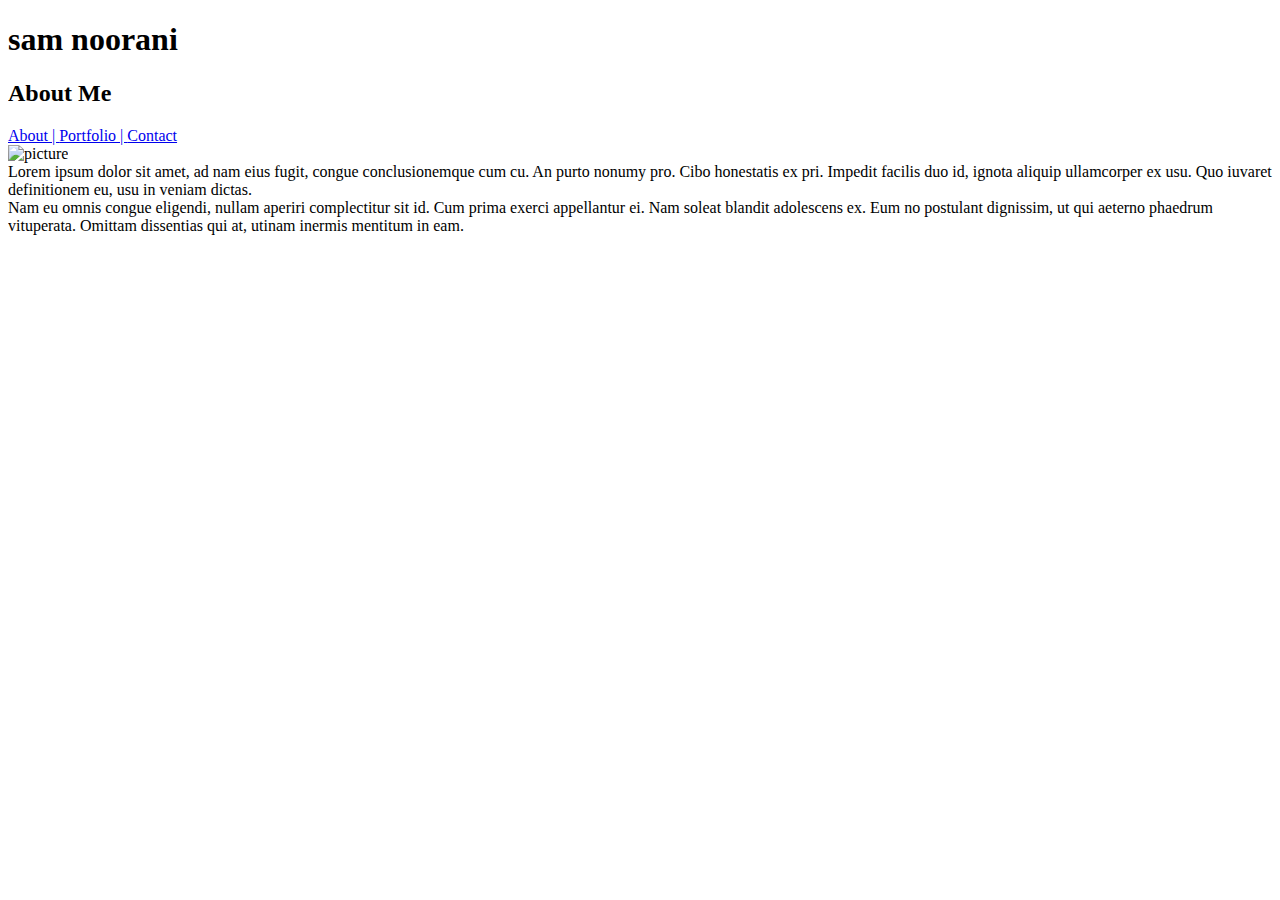
==== index.html @ d40f711b "updated html pages and couple lines of css" ====
<!DOCTYPE html>

<html>
<head>
<title>about sam</title>
<h1>sam noorani</h1>
</head>

<link rel="stylesheet" href="assets/css/style.css" type="text/css">

<body>
<h2> About Me </h2>

<div class="navlinks">
<a href="#"> About | </a>
<a href="#"> Portfolio | </a>
<a href="#"> Contact </a>
</div>

<div class="aboutImage"><img src="#" alt="picture" /></div>

<div class="p1">Lorem ipsum dolor sit amet, ad nam eius fugit, congue conclusionemque cum cu. An purto nonumy pro. Cibo honestatis ex pri. Impedit facilis duo id, ignota aliquip ullamcorper ex usu. Quo iuvaret definitionem eu, usu in veniam dictas.</div>

<div class="p2">Nam eu omnis congue eligendi, nullam aperiri complectitur sit id. Cum prima exerci appellantur ei. Nam soleat blandit adolescens ex. Eum no postulant dignissim, ut qui aeterno phaedrum vituperata. Omittam dissentias qui at, utinam inermis mentitum in eam. </div>
</body>
</html>
---- assets/css/style.css ----
/*
Colors: Pro-tip: Use the Eye Dropper Chrome extension to find the colors used on web pages.

Teal color (used for headings and backgrounds): #4aaaa5
Regular font color (used for paragraphs and all text besides the headings) = #777777
Main header background color: #ffffff
Main header border color: #cccccc
Footer background color: #666666
Main content background color: #ffffff
Main content border color: #dddddd
Fonts

Heading fonts use font-family: 'Georgia', Times, Times New Roman, serif;
All other fonts use 'Arial', 'Helvetica Neue', Helvetica, sans-serif;
Profile Image Found on index.html

Use a picture of yourself.
If you don't have a picture, you can grab a placeholder image from LoremPixel. Save the images to your images folder
Portfolio Images

Placeholder images can be found LoremPixel.
Save the images to your images folder
Social Link Images (Github, LinkedIn and StackOverflow, etc.)

These images can be found on IconFinder.
Save the images to your images folder
Background Images

The background pattern used was found on Subtle Patterns. You can browse through that site and find whichever pattern you like.
Dimensions

The entire content area is 960px wide.
The main section content is 650px wide.
The sidebar is 270px wide.
Pro-tip. Use the Page Ruler extension to measure the size of elements
*/

head {
background-color: #ffffff;
border-color:
font: "Arial";
padding: 10px;
color:
}

/*
Teal color (used for headings and backgrounds): #4aaaa5
Regular font color (used for paragraphs and all text besides the headings) = #777777
Main header background color: #ffffff
Main header border color: #cccccc
Footer background color: #666666
Main content background color: #ffffff
Main content border color: #dddddd
Fonts

Heading fonts use font-family: 'Georgia', Times, Times New Roman, serif;
All other fonts use 'Arial', 'Helvetica Neue', Helvetica, sans-serif;
Profile Image Found on index.html
*/
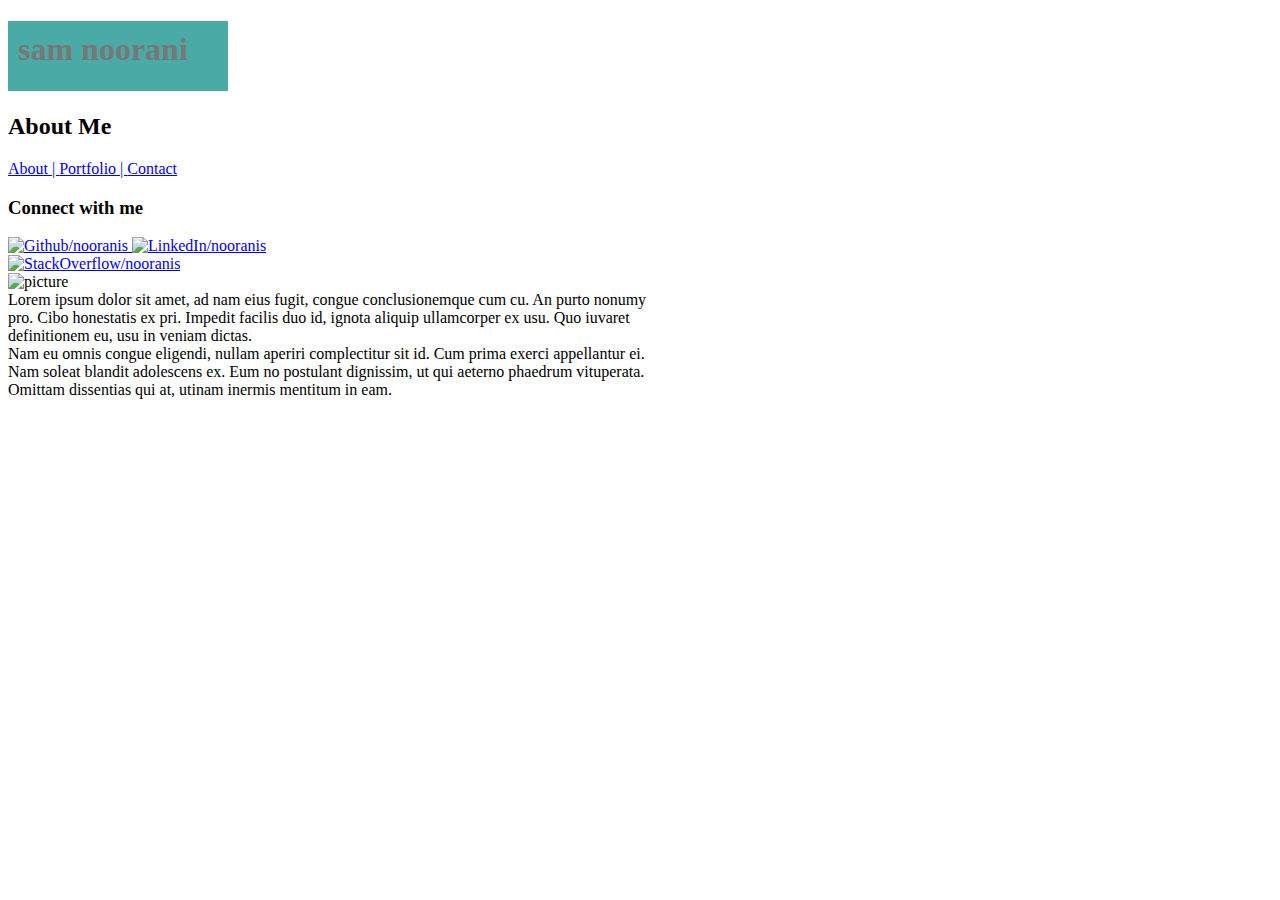
==== commit 9b9c5347: "updating style.css and index.html" ====
--- a/index.html
+++ b/index.html
@@ -1,26 +1,41 @@
 <!DOCTYPE html>
 
 <html>
-<head>
-<title>about sam</title>
-<h1>sam noorani</h1>
-</head>
+	<head>
+		<title>about sam</title>
+		<h1>sam noorani</h1>
+	</head>
 
-<link rel="stylesheet" href="assets/css/style.css" type="text/css">
+	<!--<link rel="stylesheet" href="assets/css/reset.css" type="text/css">-->
+	<link rel="stylesheet" href="assets/css/style.css" type="text/css">
 
-<body>
-<h2> About Me </h2>
+	<body>
+		<h2> About Me </h2>
 
-<div class="navlinks">
-<a href="#"> About | </a>
-<a href="#"> Portfolio | </a>
-<a href="#"> Contact </a>
-</div>
+		<nav>
+			<a href="#"> About | </a>
+			<a href="#"> Portfolio | </a>
+			<a href="#"> Contact </a>
+		</nav>
 
-<div class="aboutImage"><img src="#" alt="picture" /></div>
+		<aside> 
+			<h3>Connect with me</h3>
+			<a href="#"> <img src="#" alt="Github/nooranis" width="20px" height="20px"> </a>
+			<a href="#"> <img src="#" alt="LinkedIn/nooranis" width="20px" height="20px"> </a>
+			<a href="#"> <img src="#" alt="StackOverflow/nooranis" width="20px" height="20px"> </a>
+		</aside>
 
-<div class="p1">Lorem ipsum dolor sit amet, ad nam eius fugit, congue conclusionemque cum cu. An purto nonumy pro. Cibo honestatis ex pri. Impedit facilis duo id, ignota aliquip ullamcorper ex usu. Quo iuvaret definitionem eu, usu in veniam dictas.</div>
+		<div class="aboutImage"><img src="#" alt="picture" /></div>
 
-<div class="p2">Nam eu omnis congue eligendi, nullam aperiri complectitur sit id. Cum prima exerci appellantur ei. Nam soleat blandit adolescens ex. Eum no postulant dignissim, ut qui aeterno phaedrum vituperata. Omittam dissentias qui at, utinam inermis mentitum in eam. </div>
-</body>
-</html>+		<div class="p1">Lorem ipsum dolor sit amet, ad nam eius fugit, congue conclusionemque cum cu. An purto nonumy pro. Cibo honestatis ex pri. Impedit facilis duo id, ignota aliquip ullamcorper ex usu. Quo iuvaret definitionem eu, usu in veniam dictas.</div>
+
+		<div class="p2">Nam eu omnis congue eligendi, nullam aperiri complectitur sit id. Cum prima exerci appellantur ei. Nam soleat blandit adolescens ex. Eum no postulant dignissim, ut qui aeterno phaedrum vituperata. Omittam dissentias qui at, utinam inermis mentitum in eam. </div>
+
+	</body>
+</html>
+
+
+<!-- 
+nav links >>>  <nav> 
+contact me icons >>> <aside> 
+-->--- a/assets/css/style.css
+++ b/assets/css/style.css
@@ -35,12 +35,26 @@
 Pro-tip. Use the Page Ruler extension to measure the size of elements
 */
 
-head {
-background-color: #ffffff;
-border-color:
-font: "Arial";
-padding: 10px;
-color:
+
+body {
+	width: 650px; 
+	background-image: "assets/images/#";
+}
+
+h1 {
+	background-color: #4aaaa5;
+	border-color: #cccccc;
+	font: "Arial";
+	padding: 10px;
+	color: #777; 
+	width: 200px;
+	height: 50px;
+}
+
+aside {
+	width: 270px; 
+	background-color: #fff; 
+
 }
 
 /*
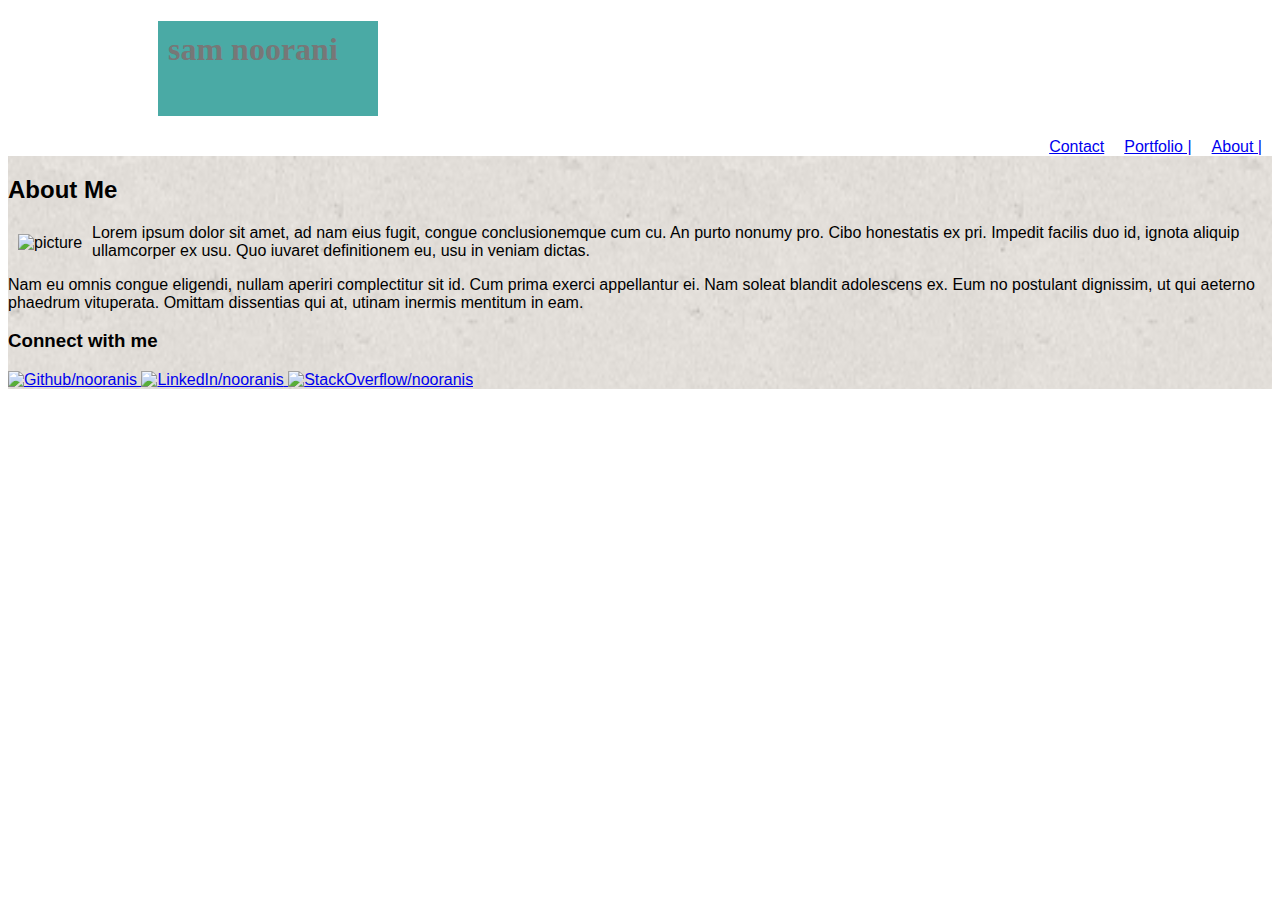
==== commit c385dd82: "experimenting with sections in place of divs, use this as basline: updating index.html, style.css, a" ====
--- a/index.html
+++ b/index.html
@@ -1,37 +1,58 @@
 <!DOCTYPE html>
 
 <html>
-	<head>
+	<header>
 		<title>about sam</title>
 		<h1>sam noorani</h1>
-	</head>
+
+			<ul> 
+				<li><a href="#"> About | </a></li>
+				<li><a href="#"> Portfolio | </a></li>
+				<li><a href="#"> Contact </a></li>
+			</ul>
+		
+	</header>
 
 	<!--<link rel="stylesheet" href="assets/css/reset.css" type="text/css">-->
 	<link rel="stylesheet" href="assets/css/style.css" type="text/css">
 
+	
+
 	<body>
-		<h2> About Me </h2>
+		<div class="mainContent"> 
+		
+			<h2> About Me </h2>
 
-		<nav>
-			<a href="#"> About | </a>
-			<a href="#"> Portfolio | </a>
-			<a href="#"> Contact </a>
-		</nav>
+			<div><img src="#" alt="picture" id="aboutImage" /></div>
 
-		<aside> 
-			<h3>Connect with me</h3>
-			<a href="#"> <img src="#" alt="Github/nooranis" width="20px" height="20px"> </a>
-			<a href="#"> <img src="#" alt="LinkedIn/nooranis" width="20px" height="20px"> </a>
-			<a href="#"> <img src="#" alt="StackOverflow/nooranis" width="20px" height="20px"> </a>
-		</aside>
+			<div id="aboutContent">
+		
+				<p>Lorem ipsum dolor sit amet, ad nam eius fugit, congue conclusionemque cum cu. An purto nonumy pro. Cibo honestatis ex pri. Impedit facilis duo id, ignota aliquip ullamcorper ex usu. Quo iuvaret definitionem eu, usu in veniam dictas.</p>
 
-		<div class="aboutImage"><img src="#" alt="picture" /></div>
+				<p>Nam eu omnis congue eligendi, nullam aperiri complectitur sit id. Cum prima exerci appellantur ei. Nam soleat blandit adolescens ex. Eum no postulant dignissim, ut qui aeterno phaedrum vituperata. Omittam dissentias qui at, utinam inermis mentitum in eam. </p>
+			</div>
 
-		<div class="p1">Lorem ipsum dolor sit amet, ad nam eius fugit, congue conclusionemque cum cu. An purto nonumy pro. Cibo honestatis ex pri. Impedit facilis duo id, ignota aliquip ullamcorper ex usu. Quo iuvaret definitionem eu, usu in veniam dictas.</div>
+			<aside> 
+				<h3>Connect with me</h3>
+					<a href="#"> <img src="#" alt="Github/nooranis" width="20px" height="20px"> </a>
+					<a href="#"> <img src="#" alt="LinkedIn/nooranis" width="20px" height="20px"> </a>
+					<a href="#"> <img src="#" alt="StackOverflow/nooranis" width="20px" height="20px"> </a>
+			</aside>
 
-		<div class="p2">Nam eu omnis congue eligendi, nullam aperiri complectitur sit id. Cum prima exerci appellantur ei. Nam soleat blandit adolescens ex. Eum no postulant dignissim, ut qui aeterno phaedrum vituperata. Omittam dissentias qui at, utinam inermis mentitum in eam. </div>
+		</div>
+<!-- ADDED THIS TO mainContent class DIV
+		<div class="connect"> 
+			<aside> 
+				<h3>Connect with me</h3>
+					<a href="#"> <img src="#" alt="Github/nooranis" width="20px" height="20px"> </a>
+					<a href="#"> <img src="#" alt="LinkedIn/nooranis" width="20px" height="20px"> </a>
+					<a href="#"> <img src="#" alt="StackOverflow/nooranis" width="20px" height="20px"> </a>
+			</aside>	
+		</div>
+-->			
+	</body>
 
-	</body>
+	<footer> </footer>
 </html>
 
 
--- a/assets/css/style.css
+++ b/assets/css/style.css
@@ -36,26 +36,105 @@
 */
 
 
-body {
-	width: 650px; 
-	background-image: "assets/images/#";
+header {
+	background-color: #fff;
+	background-size: 160px 1024px;
+
 }
+
 
 h1 {
 	background-color: #4aaaa5;
 	border-color: #cccccc;
-	font: "Arial";
+	border: 1px;
+	font-family: Georgia, Times, 'Times New Roman', serif; 
 	padding: 10px;
 	color: #777; 
 	width: 200px;
-	height: 50px;
+	height: 75px;
+	margin-left: 150px;
 }
 
-aside {
-	width: 270px; 
+
+body {
+	/*width: 1024px; 
+	height: 680px;
+	background-image: url("../images/background.png");
+	
+	added this to #mainContent
+	*/
+	font-family: Arial, Helvetica, 'Helvetica Nue', sans-serif; 
+}
+
+li {
+	display: inline;
+	list-style-type: none; 
+	margin: 0px;
+	padding: 0px;
+	float: right;
+}
+
+li a {
+	display: inline;
+	padding: 10px;
 	background-color: #fff; 
+}
+
+/*
+nav {
+	float: right;	
+}
+
+.mainContent {
+	margin-left: 155px;
+	border: 1px solid #fff;
+}
+
+commented out, moving this to ul 
+*/
+
+/*
+h2 {
+	
+	font-family: Arial, Helvetica, 'Helvetica Nue', sans-serif; 
+}
+*/
+
+.mainContent {
+	background-image: url("../images/background.png");
+	background-size: 680px 1024px;
+	float: left;
+}
+
+
+#aboutImage {
+	float: left;
+	margin: 10px;
+}
+
+#aboutContent {
 
 }
+
+/*
+.aboutContent {
+	margin-left: 155px;
+	border: 1px solid #fff;
+}
+*/
+
+.connect {
+	width: 270px; 
+	height: 220px;
+	background-color: #fff; 
+	float: right;
+	margin: 50px 135px 440px 800px; 
+	border: 1px solid ddd;
+	float: left;
+	overflow: auto;
+}
+
+/* FOOTER HEIGHT: 120px (about 1/8th of the full height of 960px (width = 1024px) */
 
 /*
 Teal color (used for headings and backgrounds): #4aaaa5
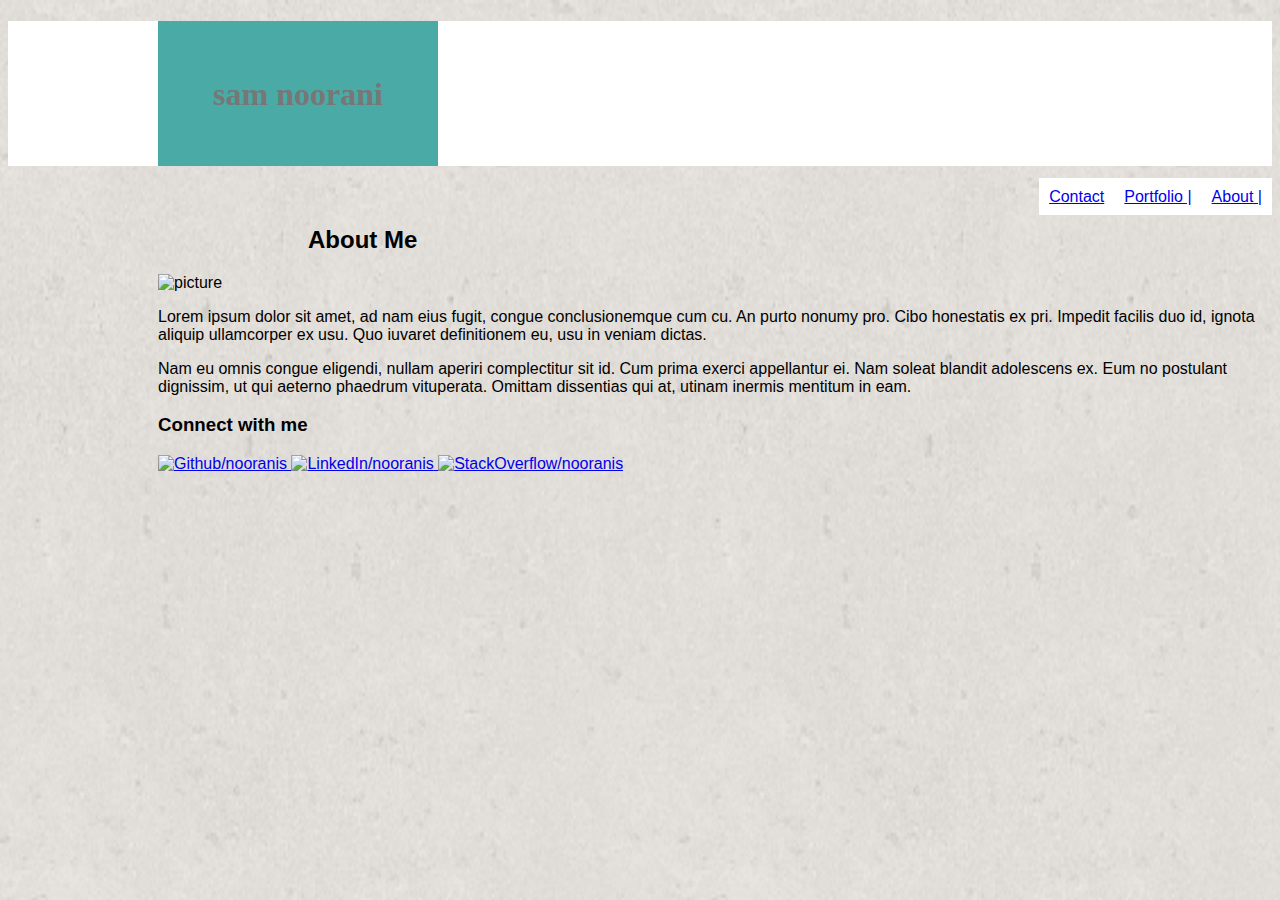
==== commit 004c96bb: "updating index.html and style.css" ====
--- a/index.html
+++ b/index.html
@@ -23,21 +23,22 @@
 		
 			<h2> About Me </h2>
 
-			<div><img src="#" alt="picture" id="aboutImage" /></div>
+			<div style="clear: all;" id="aboutContent">
+	
+				<div id="aboutImg"><img src="#" alt="picture" /></div>
 
-			<div id="aboutContent">
-		
 				<p>Lorem ipsum dolor sit amet, ad nam eius fugit, congue conclusionemque cum cu. An purto nonumy pro. Cibo honestatis ex pri. Impedit facilis duo id, ignota aliquip ullamcorper ex usu. Quo iuvaret definitionem eu, usu in veniam dictas.</p>
 
 				<p>Nam eu omnis congue eligendi, nullam aperiri complectitur sit id. Cum prima exerci appellantur ei. Nam soleat blandit adolescens ex. Eum no postulant dignissim, ut qui aeterno phaedrum vituperata. Omittam dissentias qui at, utinam inermis mentitum in eam. </p>
+						
+				<aside> 
+					<h3>Connect with me</h3>
+						<a href="#"> <img src="#" alt="Github/nooranis" width="20px" height="20px"> </a>
+						<a href="#"> <img src="#" alt="LinkedIn/nooranis" width="20px" height="20px"> </a>
+						<a href="#"> <img src="#" alt="StackOverflow/nooranis" width="20px" height="20px"> </a>
+			</aside>	
+
 			</div>
-
-			<aside> 
-				<h3>Connect with me</h3>
-					<a href="#"> <img src="#" alt="Github/nooranis" width="20px" height="20px"> </a>
-					<a href="#"> <img src="#" alt="LinkedIn/nooranis" width="20px" height="20px"> </a>
-					<a href="#"> <img src="#" alt="StackOverflow/nooranis" width="20px" height="20px"> </a>
-			</aside>
 
 		</div>
 <!-- ADDED THIS TO mainContent class DIV
--- a/assets/css/style.css
+++ b/assets/css/style.css
@@ -48,11 +48,12 @@
 	border-color: #cccccc;
 	border: 1px;
 	font-family: Georgia, Times, 'Times New Roman', serif; 
-	padding: 10px;
+	padding: 55px 15px 15px 15px;
 	color: #777; 
-	width: 200px;
+	width: 250px;
 	height: 75px;
 	margin-left: 150px;
+	text-align: center;
 }
 
 
@@ -63,7 +64,9 @@
 	
 	added this to #mainContent
 	*/
-	font-family: Arial, Helvetica, 'Helvetica Nue', sans-serif; 
+	font-family: Arial, Helvetica, 'Helvetica Nue', sans-serif;
+	background-image: url("../images/background.png");
+	background-size: 680px 1024px;
 }
 
 li {
@@ -93,17 +96,15 @@
 commented out, moving this to ul 
 */
 
-/*
+
 h2 {
-	
+	margin-left: 150px;
 	font-family: Arial, Helvetica, 'Helvetica Nue', sans-serif; 
 }
-*/
 
 .mainContent {
-	background-image: url("../images/background.png");
-	background-size: 680px 1024px;
 	float: left;
+	margin-left: 150px; 
 }
 
 
@@ -113,7 +114,7 @@
 }
 
 #aboutContent {
-
+	float: left;
 }
 
 /*
@@ -130,7 +131,7 @@
 	float: right;
 	margin: 50px 135px 440px 800px; 
 	border: 1px solid ddd;
-	float: left;
+	float: right;
 	overflow: auto;
 }
 
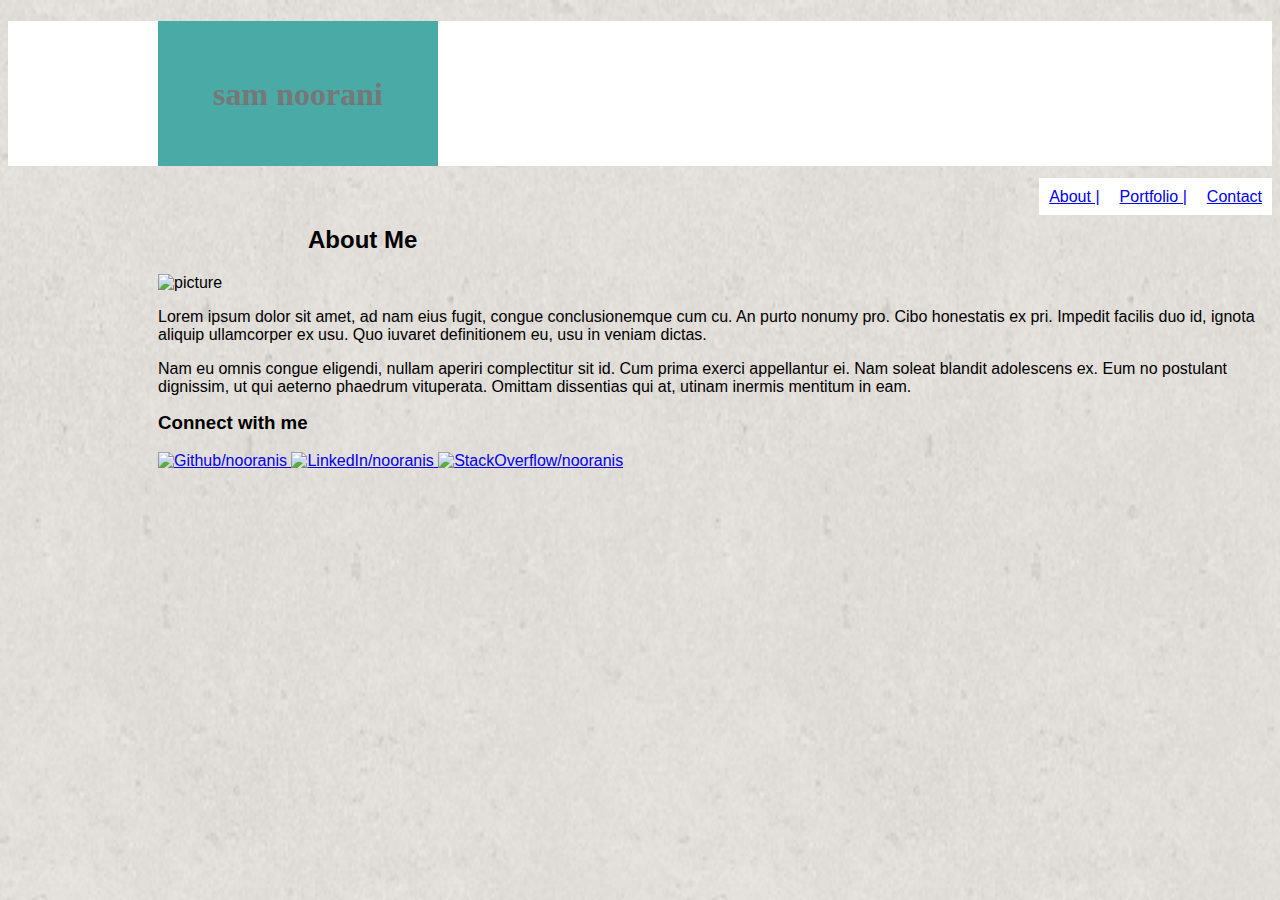
==== commit 77d8dde7: "updated with some sections - still needs cleanup" ====
--- a/index.html
+++ b/index.html
@@ -6,9 +6,10 @@
 		<h1>sam noorani</h1>
 
 			<ul> 
+				<li><a href="#"> Contact </a></li>
+				<li><a href="#"> Portfolio | </a></li>
 				<li><a href="#"> About | </a></li>
-				<li><a href="#"> Portfolio | </a></li>
-				<li><a href="#"> Contact </a></li>
+				
 			</ul>
 		
 	</header>
@@ -16,31 +17,31 @@
 	<!--<link rel="stylesheet" href="assets/css/reset.css" type="text/css">-->
 	<link rel="stylesheet" href="assets/css/style.css" type="text/css">
 
-	
-
 	<body>
-		<div class="mainContent"> 
+		<section class="mainContent"> 
 		
 			<h2> About Me </h2>
 
-			<div style="clear: all;" id="aboutContent">
-	
-				<div id="aboutImg"><img src="#" alt="picture" /></div>
+			<div id="aboutImg"><img src="#" alt="picture" /></div>
 
+			<div id="aboutContent">
 				<p>Lorem ipsum dolor sit amet, ad nam eius fugit, congue conclusionemque cum cu. An purto nonumy pro. Cibo honestatis ex pri. Impedit facilis duo id, ignota aliquip ullamcorper ex usu. Quo iuvaret definitionem eu, usu in veniam dictas.</p>
 
-				<p>Nam eu omnis congue eligendi, nullam aperiri complectitur sit id. Cum prima exerci appellantur ei. Nam soleat blandit adolescens ex. Eum no postulant dignissim, ut qui aeterno phaedrum vituperata. Omittam dissentias qui at, utinam inermis mentitum in eam. </p>
-						
+				<p>Nam eu omnis congue eligendi, nullam aperiri complectitur sit id. Cum prima exerci appellantur ei. Nam soleat blandit adolescens ex. Eum no postulant dignissim, ut qui aeterno phaedrum vituperata. Omittam dissentias qui at, utinam inermis mentitum in eam. </p>	
+			</div>
+
+			<div id="connect">
 				<aside> 
 					<h3>Connect with me</h3>
 						<a href="#"> <img src="#" alt="Github/nooranis" width="20px" height="20px"> </a>
 						<a href="#"> <img src="#" alt="LinkedIn/nooranis" width="20px" height="20px"> </a>
 						<a href="#"> <img src="#" alt="StackOverflow/nooranis" width="20px" height="20px"> </a>
-			</aside>	
-
+				</aside>
 			</div>
 
-		</div>
+		</section>
+
+		
 <!-- ADDED THIS TO mainContent class DIV
 		<div class="connect"> 
 			<aside> 
--- a/assets/css/style.css
+++ b/assets/css/style.css
@@ -1,41 +1,3 @@
-/*
-Colors: Pro-tip: Use the Eye Dropper Chrome extension to find the colors used on web pages.
-
-Teal color (used for headings and backgrounds): #4aaaa5
-Regular font color (used for paragraphs and all text besides the headings) = #777777
-Main header background color: #ffffff
-Main header border color: #cccccc
-Footer background color: #666666
-Main content background color: #ffffff
-Main content border color: #dddddd
-Fonts
-
-Heading fonts use font-family: 'Georgia', Times, Times New Roman, serif;
-All other fonts use 'Arial', 'Helvetica Neue', Helvetica, sans-serif;
-Profile Image Found on index.html
-
-Use a picture of yourself.
-If you don't have a picture, you can grab a placeholder image from LoremPixel. Save the images to your images folder
-Portfolio Images
-
-Placeholder images can be found LoremPixel.
-Save the images to your images folder
-Social Link Images (Github, LinkedIn and StackOverflow, etc.)
-
-These images can be found on IconFinder.
-Save the images to your images folder
-Background Images
-
-The background pattern used was found on Subtle Patterns. You can browse through that site and find whichever pattern you like.
-Dimensions
-
-The entire content area is 960px wide.
-The main section content is 650px wide.
-The sidebar is 270px wide.
-Pro-tip. Use the Page Ruler extension to measure the size of elements
-*/
-
-
 header {
 	background-color: #fff;
 	background-size: 160px 1024px;
@@ -58,20 +20,22 @@
 
 
 body {
-	/*width: 1024px; 
-	height: 680px;
-	background-image: url("../images/background.png");
-	
-	added this to #mainContent
+	/*
+	background image is overflowing above the header and to it's left and right, what's up with that? 
 	*/
 	font-family: Arial, Helvetica, 'Helvetica Nue', sans-serif;
 	background-image: url("../images/background.png");
 	background-size: 680px 1024px;
 }
 
+ul {
+	margin-left: 25px
+}
+
 li {
 	display: inline;
 	list-style-type: none; 
+	color: #fff;
 	margin: 0px;
 	padding: 0px;
 	float: right;
@@ -135,19 +99,4 @@
 	overflow: auto;
 }
 
-/* FOOTER HEIGHT: 120px (about 1/8th of the full height of 960px (width = 1024px) */
-
-/*
-Teal color (used for headings and backgrounds): #4aaaa5
-Regular font color (used for paragraphs and all text besides the headings) = #777777
-Main header background color: #ffffff
-Main header border color: #cccccc
-Footer background color: #666666
-Main content background color: #ffffff
-Main content border color: #dddddd
-Fonts
-
-Heading fonts use font-family: 'Georgia', Times, Times New Roman, serif;
-All other fonts use 'Arial', 'Helvetica Neue', Helvetica, sans-serif;
-Profile Image Found on index.html
-*/+/* FOOTER HEIGHT: 120px (about 1/8th of the full height of 960px (width = 1024px) */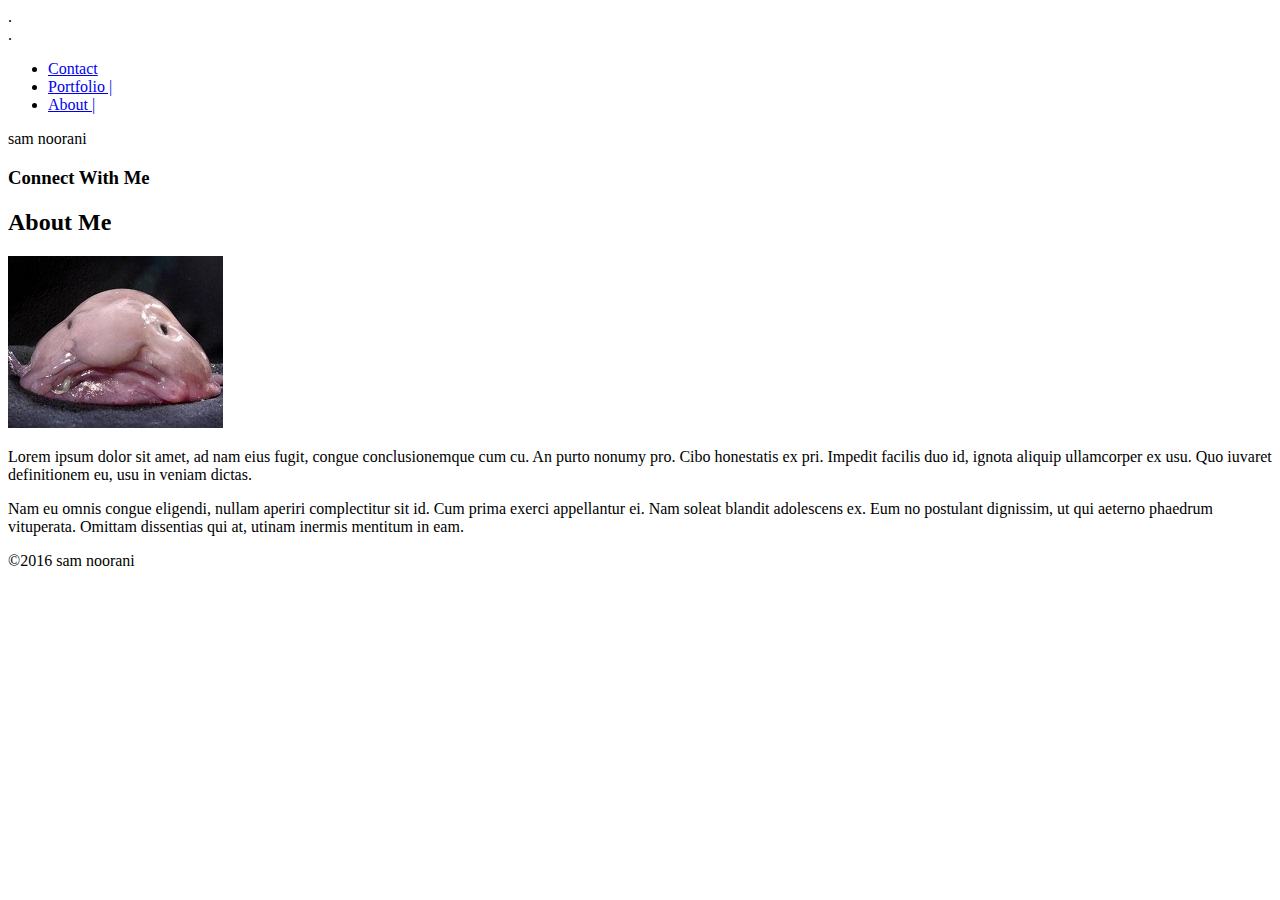
==== commit 4c2d1a18: "started over: updated some layout on index, added image, updated css" ====
--- a/index.html
+++ b/index.html
@@ -1,45 +1,128 @@
+<!-- STUDENTS: Head to float.css for your assignment -->
 <!DOCTYPE html>
+<html>
+	<head>
+		<title>about sam</title>
+		<link rel="stylesheet" type="text/css" href="assets/css/style2.css"">
+	</head>
+	<body>
 
-<html>
-	<header>
-		<title>about sam</title>
-		<h1>sam noorani</h1>
+		<header>
+			.
+		</header>
 
+		<section id="hidden">
+			.
+		</section>
+		
+		<section id="navLinks"> 
 			<ul> 
 				<li><a href="#"> Contact </a></li>
 				<li><a href="#"> Portfolio | </a></li>
 				<li><a href="#"> About | </a></li>
 				
 			</ul>
+		</section>
+
+		<section id="tealName">
+			sam noorani
+		</section>
+
+		<section id="mainContent">
+	
+			<aside>
+				
+				<div id="contentNames"><h3>Connect With Me</h3></div>
+				<!-- add social media links -->
+			</aside>
+
+			<div id="aboutMe">
+				
+				<div id="contentNames"><h2>About Me</h2></div>
+
+				<div id="aboutImg"><img src="assets/images/bloby.jpg" alt="picture" /></div>
+				
+				<div id="aboutContent">
+					<p>Lorem ipsum dolor sit amet, ad nam eius fugit, congue conclusionemque cum cu. An purto nonumy pro. Cibo honestatis ex pri. Impedit facilis duo id, ignota aliquip ullamcorper ex usu. Quo iuvaret definitionem eu, usu in veniam dictas.</p>
+					<p>Nam eu omnis congue eligendi, nullam aperiri complectitur sit id. Cum prima exerci appellantur ei. Nam soleat blandit adolescens ex. Eum no postulant dignissim, ut qui aeterno phaedrum vituperata. Omittam dissentias qui at, utinam inermis mentitum in eam.</p> 
+				</div>	
+			</div>
+		</section>
+
+		<footer>
+				&copy;2016 sam noorani
+		</footer>
 		
-	</header>
+	</body>
+</html>
+
+
+
+
+
+
+
+
+
+
+
+
+
+
+<!-- STARTING OVER - KEEPING THIS MESS FOR NOW --> 
+
+
+
+
+<!--
+<html>
+	<head>
+		<title>about sam</title>
+	</head>  -->
 
 	<!--<link rel="stylesheet" href="assets/css/reset.css" type="text/css">-->
-	<link rel="stylesheet" href="assets/css/style.css" type="text/css">
+<!--	<link rel="stylesheet" href="assets/css/style.css" type="text/css">
+
+	<header> . </header>
+
+	<section class="tealName"> 
+			<h1>sam noorani</h1>
+		</section>
+
+		<section class="navLinks">
+			<ul> 
+				<li><a href="#"> Contact </a></li>
+				<li><a href="#"> Portfolio | </a></li>
+				<li><a href="#"> About | </a></li>
+				
+			</ul>
+		</section>
 
 	<body>
+
 		<section class="mainContent"> 
 		
 			<h2> About Me </h2>
 
-			<div id="aboutImg"><img src="#" alt="picture" /></div>
+			<div id="aboutImg"><img src="assets/images/bloby.jpg" alt="picture" /></div>
 
 			<div id="aboutContent">
 				<p>Lorem ipsum dolor sit amet, ad nam eius fugit, congue conclusionemque cum cu. An purto nonumy pro. Cibo honestatis ex pri. Impedit facilis duo id, ignota aliquip ullamcorper ex usu. Quo iuvaret definitionem eu, usu in veniam dictas.</p>
 
 				<p>Nam eu omnis congue eligendi, nullam aperiri complectitur sit id. Cum prima exerci appellantur ei. Nam soleat blandit adolescens ex. Eum no postulant dignissim, ut qui aeterno phaedrum vituperata. Omittam dissentias qui at, utinam inermis mentitum in eam. </p>	
 			</div>
+		</section>
+			
+		<section id="connect">
+			<aside> 
+				<h3>Connect with me</h3>
+					<a href="#"> <img src="#" alt="Github/nooranis" width="20px" height="20px"> </a>
+					<a href="#"> <img src="#" alt="LinkedIn/nooranis" width="20px" height="20px"> </a>
+					<a href="#"> <img src="#" alt="StackOverflow/nooranis" width="20px" height="20px"> </a>
+			</aside>
+		</section>
 
-			<div id="connect">
-				<aside> 
-					<h3>Connect with me</h3>
-						<a href="#"> <img src="#" alt="Github/nooranis" width="20px" height="20px"> </a>
-						<a href="#"> <img src="#" alt="LinkedIn/nooranis" width="20px" height="20px"> </a>
-						<a href="#"> <img src="#" alt="StackOverflow/nooranis" width="20px" height="20px"> </a>
-				</aside>
-			</div>
-
-		</section>
+		-->
 
 		
 <!-- ADDED THIS TO mainContent class DIV
@@ -52,13 +135,17 @@
 			</aside>	
 		</div>
 -->			
+
+<!--
 	</body>
 
 	<footer> </footer>
 </html>
-
+-->
 
 <!-- 
 nav links >>>  <nav> 
 contact me icons >>> <aside> 
--->+-->
+
+ --- a/assets/css/style.css
+++ b/assets/css/style.css
@@ -1,102 +1,241 @@
+/**
+ * Float Layout Activity 
+ **/
+
+* {
+  box-sizing: border-box;
+  text-align: center;
+}
+
+
+
+
+body {
+  font-family: Arial, Helvetica, 'Helvetica Nue', sans-serif;
+}
+
 header {
-	background-color: #fff;
-	background-size: 160px 1024px;
-
-}
-
-
-h1 {
-	background-color: #4aaaa5;
-	border-color: #cccccc;
-	border: 1px;
-	font-family: Georgia, Times, 'Times New Roman', serif; 
-	padding: 55px 15px 15px 15px;
-	color: #777; 
-	width: 250px;
-	height: 75px;
-	margin-left: 150px;
-	text-align: center;
-}
-
+  background: #fff;
+  padding: 20px;
+  margin-bottom: 20px;
+  color: #fff;  
+}
+
+section {
+  padding: 20px;
+  margin-bottom: 20px;
+}
+
+#hidden {
+  background-color: #fff; 
+  width: 10%;
+  float: left;
+}
+
+#tealName {
+  background-color: #4aaaa5;
+  width: 20%;
+  float: right;
+  color: #fff;
+  }
+
+#navLinks {
+  background-color: #fff;
+  width: 70%;
+  float: right;
+  color: #777; 
+}
+
+ul {
+  margin-left: 25px
+}
+
+li {
+  display: inline;
+  list-style-type: none; 
+  color: #fff;
+  margin: 0px;
+  padding: 0px;
+  float: right;
+}
+
+li a {
+  display: inline;
+  padding: 10px;
+  background-color: #fff; 
+}
+
+#mainContent {
+  background-image: url("../images/background.png");
+  color: #333;
+  width: 100%; 
+  clear: all;
+  height: 500px;
+  overflow: auto;
+  border-top: 1px solid #4aaaa5;
+}
+
+#contentNames {
+  margin-top: 5px;
+  color: #4aaaa5;
+  align: left;
+  border-bottom: 2px solid #ddd;
+  text-align: left;
+}
+
+#aboutMe {
+  background-color: #fff;
+  color: #333;
+  padding: 20px;
+  width: 650px;
+  height: 350px;
+  margin: 25px 0 0 133px;
+  position: relative;
+  overflow: auto;
+}
+
+#aboutImg {
+  float: left;
+  height: 150px; 
+  width: 75px;
+  /*position: relative;*/
+}
+
+#aboutContent {
+  overflow: auto;
+}
+
+aside {
+  float: right;
+  background-color: #fff;
+  width: 33.3%;
+  color: #333;
+  margin: 25px 100px 0 0;
+  padding: 20px;
+  height: 200px;
+  border: 1px solid #eee;
+}
+
+footer {
+  background: #ccc;
+  padding: 10px; 
+  clear: both;
+  height: 50px;
+}
+
+
+
+
+
+/*
+
+STARTED OVER - KEEPING THIS MESS FOR NOW 
+
+header {
+  background-color: #fff;
+  background-size: 160px 1024px;
+}
+
+.tealName {
+  background-color: #4aaaa5;
+  border-color: #cccccc;
+  border: 1px;
+  font-family: Georgia, Times, 'Times New Roman', serif; 
+  padding: 55px 15px 15px 15px;
+  color: #777; 
+  width: 250px;
+  height: 50px;
+  margin-left: 150px;
+  text-align: center;
+}
 
 body {
-	/*
-	background image is overflowing above the header and to it's left and right, what's up with that? 
-	*/
-	font-family: Arial, Helvetica, 'Helvetica Nue', sans-serif;
-	background-image: url("../images/background.png");
-	background-size: 680px 1024px;
+  /*
+  background image is overflowing above the header and to it's left and right, what's up with that? 
+  */
+  
+  /*font-family: Arial, Helvetica, 'Helvetica Nue', sans-serif;
+  /*background-image: url("../images/background.png");*/
+  /*background-size: 680px 1024px;
+  border-top: 3px solid #ddd; 
 }
 
 ul {
-	margin-left: 25px
+  margin-left: 25px
 }
 
 li {
-	display: inline;
-	list-style-type: none; 
-	color: #fff;
-	margin: 0px;
-	padding: 0px;
-	float: right;
+  display: inline;
+  list-style-type: none; 
+  color: #fff;
+  margin: 0px;
+  padding: 0px;
+  float: right;
 }
 
 li a {
-	display: inline;
-	padding: 10px;
-	background-color: #fff; 
-}
+  display: inline;
+  padding: 10px;
+  background-color: #fff; 
+}
+
 
 /*
 nav {
-	float: right;	
+  float: right; 
 }
 
 .mainContent {
-	margin-left: 155px;
-	border: 1px solid #fff;
+  margin-left: 155px;
+  border: 1px solid #fff;
 }
 
 commented out, moving this to ul 
 */
 
 
-h2 {
-	margin-left: 150px;
-	font-family: Arial, Helvetica, 'Helvetica Nue', sans-serif; 
+/*h2 {
+  margin-left: 150px;
+  font-family: Arial, Helvetica, 'Helvetica Nue', sans-serif; 
 }
 
 .mainContent {
-	float: left;
-	margin-left: 150px; 
+  float: left;
+  margin-left: 150px; 
+  clear: both;
+  overflow: auto;
+  width: 650px;
 }
 
 
 #aboutImage {
-	float: left;
-	margin: 10px;
+  float: left;
+  width: 216px;
+  height: 175px;
+  margin: 0px 10px 10px 0px;
 }
 
 #aboutContent {
-	float: left;
+  float: left;
 }
 
 /*
 .aboutContent {
-	margin-left: 155px;
-	border: 1px solid #fff;
+  margin-left: 155px;
+  border: 1px solid #fff;
 }
 */
 
-.connect {
-	width: 270px; 
-	height: 220px;
-	background-color: #fff; 
-	float: right;
-	margin: 50px 135px 440px 800px; 
-	border: 1px solid ddd;
-	float: right;
-	overflow: auto;
-}
-
-/* FOOTER HEIGHT: 120px (about 1/8th of the full height of 960px (width = 1024px) */+/*.connect {
+  width: 270px; 
+  height: 220px;
+  background-color: #fff; 
+  float: right;
+  margin: 50px 135px 440px 800px; 
+  border: 1px solid #ddd;
+  float: right;
+  overflow: auto;
+}
+
+/* FOOTER HEIGHT: 120px (about 1/8th of the full height of 960px (width = 1024px) */
+
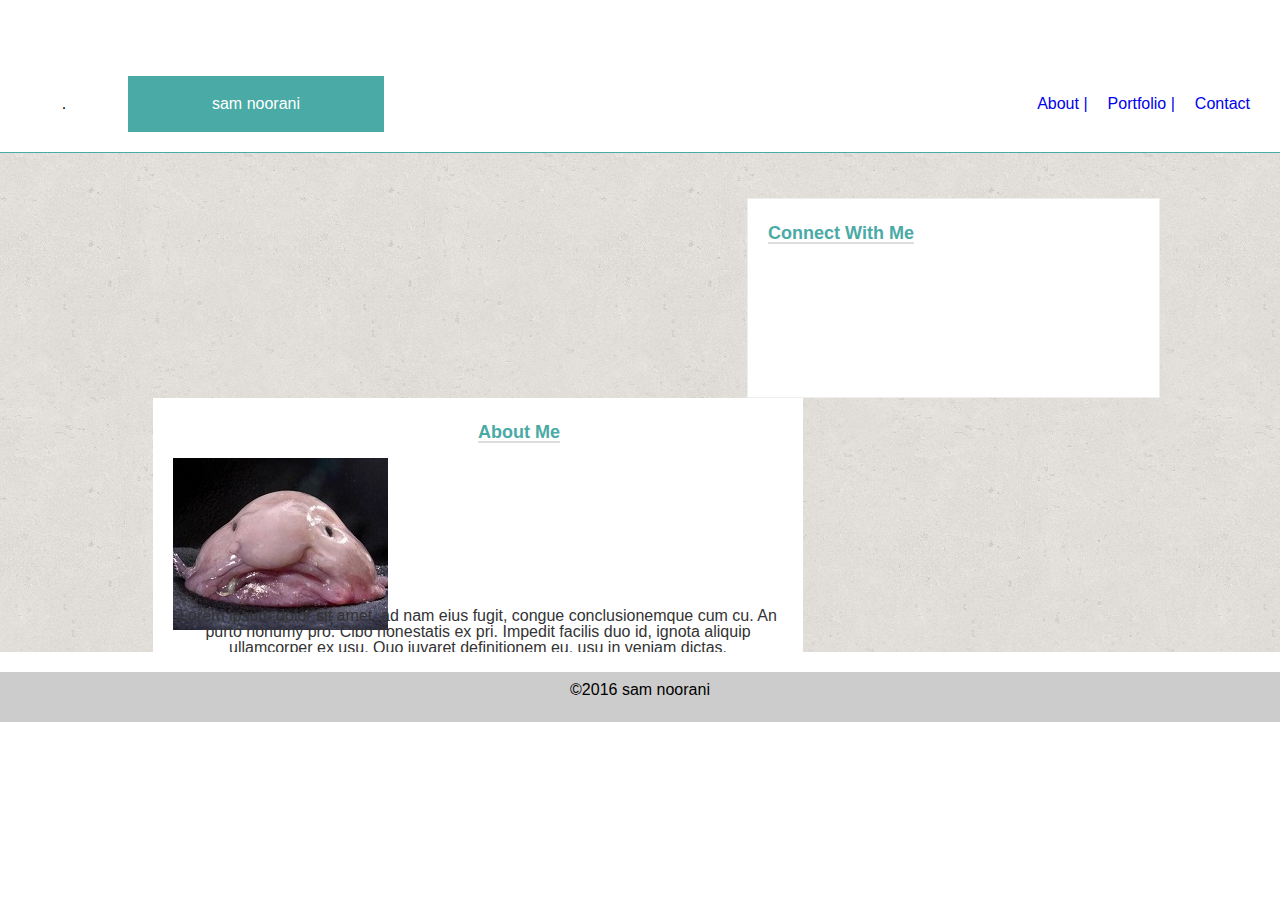
==== commit 2c8cafc8: "updating css, index, portfoli, and contact page" ====
--- a/index.html
+++ b/index.html
@@ -1,10 +1,12 @@
-<!-- STUDENTS: Head to float.css for your assignment -->
 <!DOCTYPE html>
 <html>
 	<head>
 		<title>about sam</title>
-		<link rel="stylesheet" type="text/css" href="assets/css/style2.css"">
+
+		<link rel="stylesheet" type="text/css" href="assets/css/reset.css">
+		<link rel="stylesheet" type="text/css" href="assets/css/style.css">
 	</head>
+
 	<body>
 
 		<header>
@@ -56,96 +58,3 @@
 	</body>
 </html>
 
-
-
-
-
-
-
-
-
-
-
-
-
-
-<!-- STARTING OVER - KEEPING THIS MESS FOR NOW --> 
-
-
-
-
-<!--
-<html>
-	<head>
-		<title>about sam</title>
-	</head>  -->
-
-	<!--<link rel="stylesheet" href="assets/css/reset.css" type="text/css">-->
-<!--	<link rel="stylesheet" href="assets/css/style.css" type="text/css">
-
-	<header> . </header>
-
-	<section class="tealName"> 
-			<h1>sam noorani</h1>
-		</section>
-
-		<section class="navLinks">
-			<ul> 
-				<li><a href="#"> Contact </a></li>
-				<li><a href="#"> Portfolio | </a></li>
-				<li><a href="#"> About | </a></li>
-				
-			</ul>
-		</section>
-
-	<body>
-
-		<section class="mainContent"> 
-		
-			<h2> About Me </h2>
-
-			<div id="aboutImg"><img src="assets/images/bloby.jpg" alt="picture" /></div>
-
-			<div id="aboutContent">
-				<p>Lorem ipsum dolor sit amet, ad nam eius fugit, congue conclusionemque cum cu. An purto nonumy pro. Cibo honestatis ex pri. Impedit facilis duo id, ignota aliquip ullamcorper ex usu. Quo iuvaret definitionem eu, usu in veniam dictas.</p>
-
-				<p>Nam eu omnis congue eligendi, nullam aperiri complectitur sit id. Cum prima exerci appellantur ei. Nam soleat blandit adolescens ex. Eum no postulant dignissim, ut qui aeterno phaedrum vituperata. Omittam dissentias qui at, utinam inermis mentitum in eam. </p>	
-			</div>
-		</section>
-			
-		<section id="connect">
-			<aside> 
-				<h3>Connect with me</h3>
-					<a href="#"> <img src="#" alt="Github/nooranis" width="20px" height="20px"> </a>
-					<a href="#"> <img src="#" alt="LinkedIn/nooranis" width="20px" height="20px"> </a>
-					<a href="#"> <img src="#" alt="StackOverflow/nooranis" width="20px" height="20px"> </a>
-			</aside>
-		</section>
-
-		-->
-
-		
-<!-- ADDED THIS TO mainContent class DIV
-		<div class="connect"> 
-			<aside> 
-				<h3>Connect with me</h3>
-					<a href="#"> <img src="#" alt="Github/nooranis" width="20px" height="20px"> </a>
-					<a href="#"> <img src="#" alt="LinkedIn/nooranis" width="20px" height="20px"> </a>
-					<a href="#"> <img src="#" alt="StackOverflow/nooranis" width="20px" height="20px"> </a>
-			</aside>	
-		</div>
--->			
-
-<!--
-	</body>
-
-	<footer> </footer>
-</html>
--->
-
-<!-- 
-nav links >>>  <nav> 
-contact me icons >>> <aside> 
--->
-
- --- a/assets/css/style.css
+++ b/assets/css/style.css
@@ -6,9 +6,6 @@
   box-sizing: border-box;
   text-align: center;
 }
-
-
-
 
 body {
   font-family: Arial, Helvetica, 'Helvetica Nue', sans-serif;
@@ -39,13 +36,6 @@
   color: #fff;
   }
 
-#navLinks {
-  background-color: #fff;
-  width: 70%;
-  float: right;
-  color: #777; 
-}
-
 ul {
   margin-left: 25px
 }
@@ -63,6 +53,7 @@
   display: inline;
   padding: 10px;
   background-color: #fff; 
+  text-decoration: none;
 }
 
 #mainContent {
@@ -73,14 +64,6 @@
   height: 500px;
   overflow: auto;
   border-top: 1px solid #4aaaa5;
-}
-
-#contentNames {
-  margin-top: 5px;
-  color: #4aaaa5;
-  align: left;
-  border-bottom: 2px solid #ddd;
-  text-align: left;
 }
 
 #aboutMe {
@@ -98,11 +81,39 @@
   float: left;
   height: 150px; 
   width: 75px;
-  /*position: relative;*/
+  margin-top: 40px;
+  position: relative;
 }
 
 #aboutContent {
   overflow: auto;
+  position: relative;
+  float: right;
+}
+
+footer {
+  background: #ccc;
+  padding: 10px; 
+  clear: both;
+  height: 50px;
+}
+
+#contactPage {
+  margin-top: 30px;
+  color: #4aaaa5;
+  align: left;
+}
+
+#contentNames {
+  margin-top: 5px;
+  color: #4aaaa5;
+  text-align: left;
+  border-bottom: 2px solid #ddd;
+  text-align: left;
+  font-size: 18px;
+  font-weight: bold;
+  display: inline-block;
+  position: absolute;
 }
 
 aside {
@@ -114,128 +125,13 @@
   padding: 20px;
   height: 200px;
   border: 1px solid #eee;
+  text-align: left;
 }
 
-footer {
-  background: #ccc;
-  padding: 10px; 
-  clear: both;
-  height: 50px;
+#navLinks {
+  background-color: #fff;
+  width: 70%;
+  float: right;
+  color: #777; 
+  text-decoration: none;
 }
-
-
-
-
-
-/*
-
-STARTED OVER - KEEPING THIS MESS FOR NOW 
-
-header {
-  background-color: #fff;
-  background-size: 160px 1024px;
-}
-
-.tealName {
-  background-color: #4aaaa5;
-  border-color: #cccccc;
-  border: 1px;
-  font-family: Georgia, Times, 'Times New Roman', serif; 
-  padding: 55px 15px 15px 15px;
-  color: #777; 
-  width: 250px;
-  height: 50px;
-  margin-left: 150px;
-  text-align: center;
-}
-
-body {
-  /*
-  background image is overflowing above the header and to it's left and right, what's up with that? 
-  */
-  
-  /*font-family: Arial, Helvetica, 'Helvetica Nue', sans-serif;
-  /*background-image: url("../images/background.png");*/
-  /*background-size: 680px 1024px;
-  border-top: 3px solid #ddd; 
-}
-
-ul {
-  margin-left: 25px
-}
-
-li {
-  display: inline;
-  list-style-type: none; 
-  color: #fff;
-  margin: 0px;
-  padding: 0px;
-  float: right;
-}
-
-li a {
-  display: inline;
-  padding: 10px;
-  background-color: #fff; 
-}
-
-
-/*
-nav {
-  float: right; 
-}
-
-.mainContent {
-  margin-left: 155px;
-  border: 1px solid #fff;
-}
-
-commented out, moving this to ul 
-*/
-
-
-/*h2 {
-  margin-left: 150px;
-  font-family: Arial, Helvetica, 'Helvetica Nue', sans-serif; 
-}
-
-.mainContent {
-  float: left;
-  margin-left: 150px; 
-  clear: both;
-  overflow: auto;
-  width: 650px;
-}
-
-
-#aboutImage {
-  float: left;
-  width: 216px;
-  height: 175px;
-  margin: 0px 10px 10px 0px;
-}
-
-#aboutContent {
-  float: left;
-}
-
-/*
-.aboutContent {
-  margin-left: 155px;
-  border: 1px solid #fff;
-}
-*/
-
-/*.connect {
-  width: 270px; 
-  height: 220px;
-  background-color: #fff; 
-  float: right;
-  margin: 50px 135px 440px 800px; 
-  border: 1px solid #ddd;
-  float: right;
-  overflow: auto;
-}
-
-/* FOOTER HEIGHT: 120px (about 1/8th of the full height of 960px (width = 1024px) */
-
